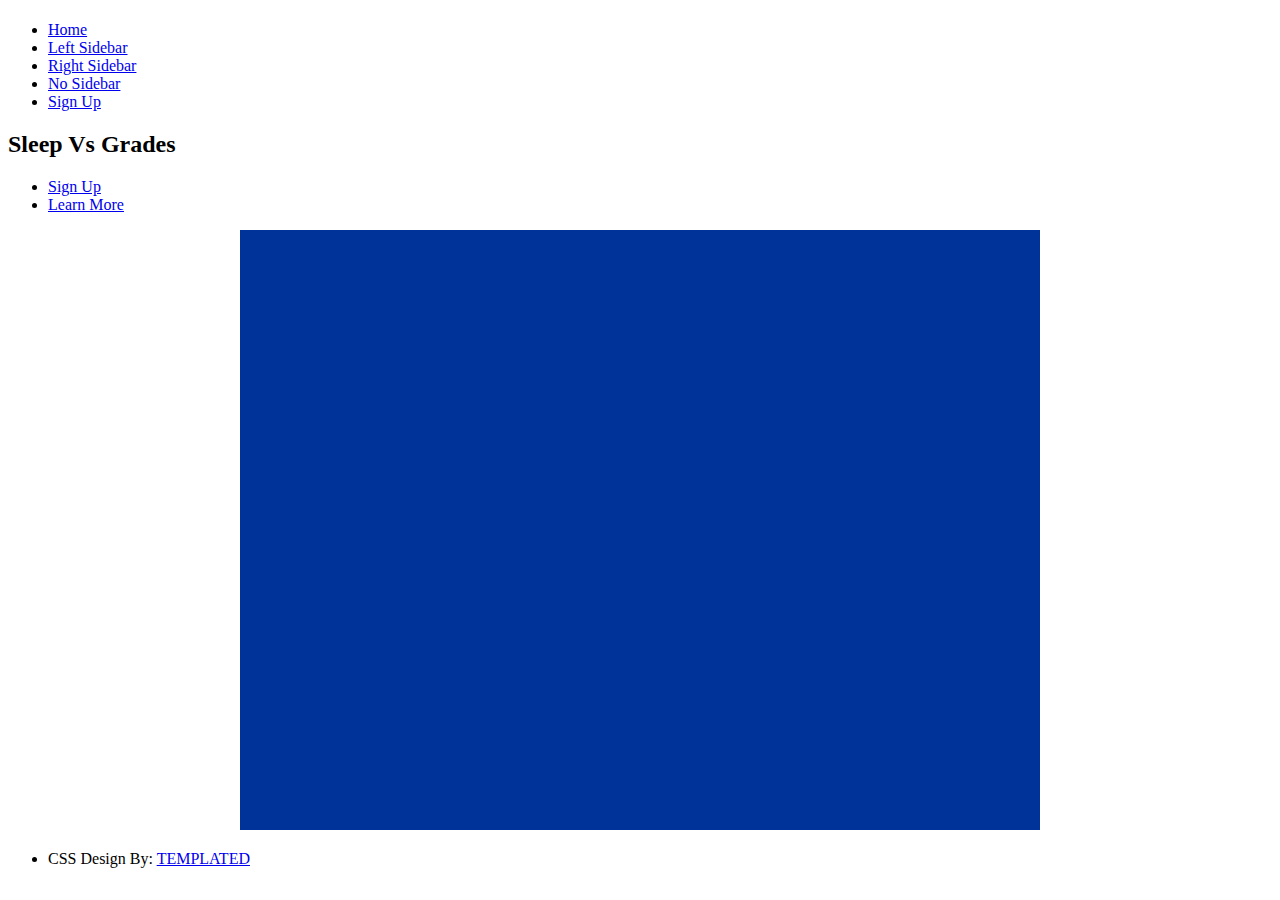
==== index.html @ 7ffef98d "Centered canvas" ====
<!DOCTYPE HTML>
<html>
<head>
    <title>Sleep Vs Grades</title>
    <meta http-equiv="content-type" content="text/html; charset=utf-8"/>
    <meta name="description" content=""/>
    <meta name="keywords" content=""/>
    <!--[if lte IE 8]>
    <script src="js/html5shiv.js"></script><![endif]-->
    <script src="js/jquery.min.js"></script>
    <script src="js/skel.min.js"></script>
    <script src="js/skel-layers.min.js"></script>
    <script src="js/init.js"></script>
    <noscript>
        <link rel="stylesheet" href="css/skel.css"/>
        <link rel="stylesheet" href="css/style.css"/>
        <link rel="stylesheet" href="css/style-xlarge.css"/>
    </noscript>
</head>
<body id="top">

<!-- Header -->
<header id="header" class="skel-layers-fixed">
    <h1><a href="#"></a></h1>
    <nav id="nav">
        <ul>
            <li><a href="index.html">Home</a></li>
            <li><a href="left-sidebar.html">Left Sidebar</a></li>
            <li><a href="right-sidebar.html">Right Sidebar</a></li>
            <li><a href="no-sidebar.html">No Sidebar</a></li>
            <li><a href="#" class="button special">Sign Up</a></li>
        </ul>
    </nav>
</header>
<!-- Banner -->
<section id="banner">
    <div class="inner">
        <h2>Sleep Vs Grades</h2>
        <ul class="actions">
            <li><a href="#content" class="button big special">Sign Up</a></li>
            <li><a href="#elements" class="button big alt">Learn More</a></li>
        </ul>
    </div>
</section>

<!-- One -->
<section id="one" class="wrapper style1">
    <div id="canvas-container">
        <p align="center">
            <canvas id="myCanvas" width="800" height="600"></canvas>
        </p>
    </div>
</section>

<!-- JS -->
<script>
    var canvas = document.getElementById("myCanvas")
    var ctx = canvas.getContext("2d");

    function draw(){
        ctx.clearRect(0, 0, canvas.width, canvas.height);

        ctx.beginPath()
        ctx.rect(0, 0, 800, 600)
        ctx.fillStyle = "#003399";
        ctx.fill()
        ctx.closePath()
    }

    requestAnimationFrame(draw);
</script>


<!-- Footer -->
<footer id="footer">
    <div class="container">
        <ul class="copyright">
            <li>CSS Design By: <a href="http://templated.co">TEMPLATED</a></li>
        </ul>
    </div>
</footer>
</body>
</html>
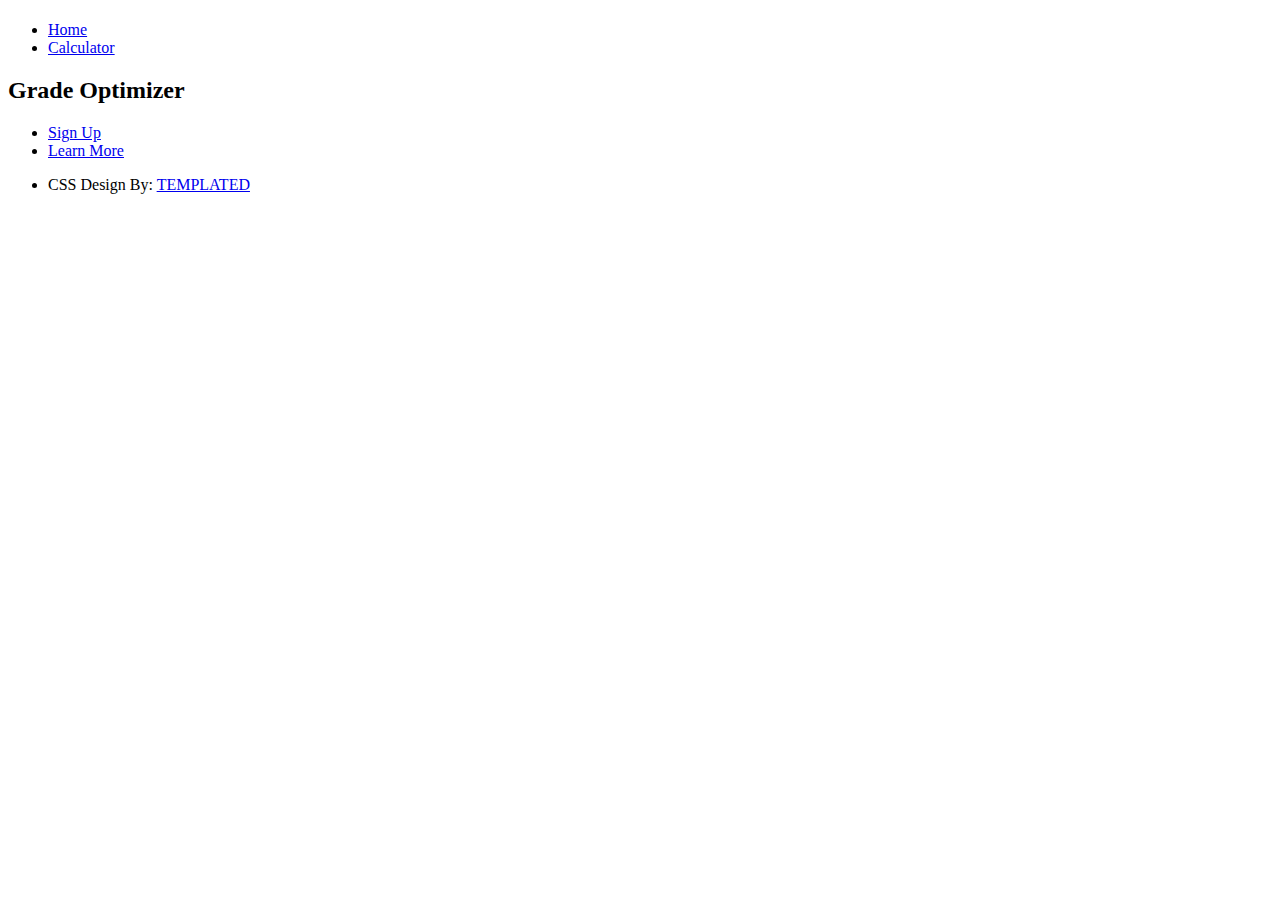
==== commit 0c1d415e: "Major Calculator Changes" ====
--- a/index.html
+++ b/index.html
@@ -1,7 +1,7 @@
 <!DOCTYPE HTML>
 <html>
 <head>
-    <title>Sleep Vs Grades</title>
+    <title>Grade Optimizer</title>
     <meta http-equiv="content-type" content="text/html; charset=utf-8"/>
     <meta name="description" content=""/>
     <meta name="keywords" content=""/>
@@ -25,51 +25,20 @@
     <nav id="nav">
         <ul>
             <li><a href="index.html">Home</a></li>
-            <li><a href="left-sidebar.html">Left Sidebar</a></li>
-            <li><a href="right-sidebar.html">Right Sidebar</a></li>
-            <li><a href="no-sidebar.html">No Sidebar</a></li>
-            <li><a href="#" class="button special">Sign Up</a></li>
+            <li><a href="calculator.html">Calculator</a></li>
         </ul>
     </nav>
 </header>
 <!-- Banner -->
 <section id="banner">
     <div class="inner">
-        <h2>Sleep Vs Grades</h2>
+        <h2>Grade Optimizer</h2>
         <ul class="actions">
             <li><a href="#content" class="button big special">Sign Up</a></li>
             <li><a href="#elements" class="button big alt">Learn More</a></li>
         </ul>
     </div>
 </section>
-
-<!-- One -->
-<section id="one" class="wrapper style1">
-    <div id="canvas-container">
-        <p align="center">
-            <canvas id="myCanvas" width="800" height="600"></canvas>
-        </p>
-    </div>
-</section>
-
-<!-- JS -->
-<script>
-    var canvas = document.getElementById("myCanvas")
-    var ctx = canvas.getContext("2d");
-
-    function draw(){
-        ctx.clearRect(0, 0, canvas.width, canvas.height);
-
-        ctx.beginPath()
-        ctx.rect(0, 0, 800, 600)
-        ctx.fillStyle = "#003399";
-        ctx.fill()
-        ctx.closePath()
-    }
-
-    requestAnimationFrame(draw);
-</script>
-
 
 <!-- Footer -->
 <footer id="footer">
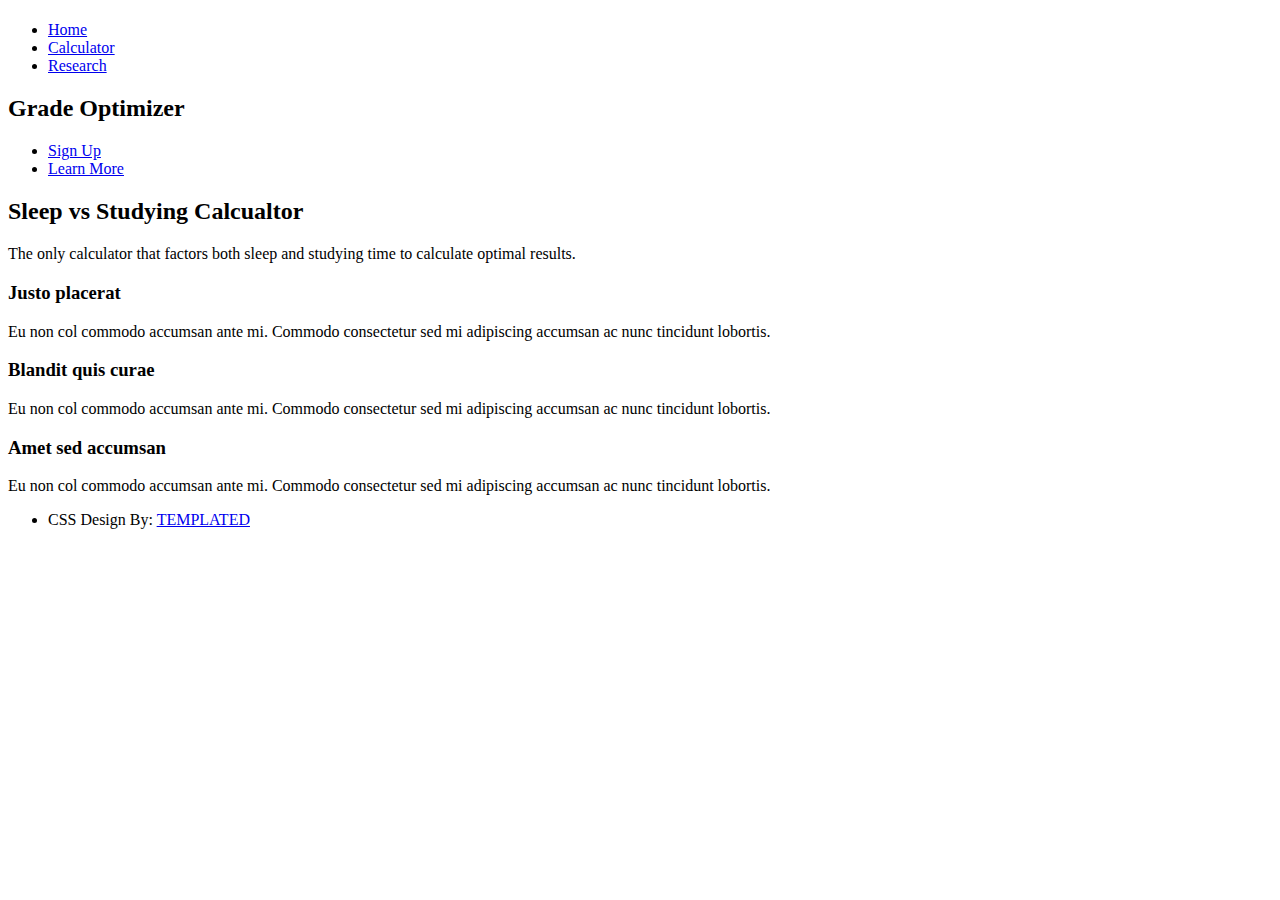
==== commit 94016633: "Home update" ====
--- a/index.html
+++ b/index.html
@@ -26,6 +26,7 @@
         <ul>
             <li><a href="index.html">Home</a></li>
             <li><a href="calculator.html">Calculator</a></li>
+            <li><a href= "learnmore.html">Research</a></li>
         </ul>
     </nav>
 </header>
@@ -35,10 +36,42 @@
         <h2>Grade Optimizer</h2>
         <ul class="actions">
             <li><a href="#content" class="button big special">Sign Up</a></li>
-            <li><a href="#elements" class="button big alt">Learn More</a></li>
+            <li><a href="learnmore.html" class="button big alt">Learn More</a></li>
         </ul>
     </div>
 </section>
+    
+<section id="one" class="wrapper style1">
+				<header class="major">
+					<h2>Sleep vs Studying Calcualtor</h2>
+					<p>The only calculator that factors both sleep and studying time to calculate optimal results.</p>
+				</header>
+				<div class="container">
+					<div class="row">
+						<div class="4u">
+							<section class="special box">
+								<i class="icon fa-area-chart major"></i>
+								<h3>Justo placerat</h3>
+								<p>Eu non col commodo accumsan ante mi. Commodo consectetur sed mi adipiscing accumsan ac nunc tincidunt lobortis.</p>
+							</section>
+						</div>
+						<div class="4u">
+							<section class="special box">
+								<i class="icon fa-refresh major"></i>
+								<h3>Blandit quis curae</h3>
+								<p>Eu non col commodo accumsan ante mi. Commodo consectetur sed mi adipiscing accumsan ac nunc tincidunt lobortis.</p>
+							</section>
+						</div>
+						<div class="4u">
+							<section class="special box">
+								<i class="icon fa-cog major"></i>
+								<h3>Amet sed accumsan</h3>
+								<p>Eu non col commodo accumsan ante mi. Commodo consectetur sed mi adipiscing accumsan ac nunc tincidunt lobortis.</p>
+							</section>
+						</div>
+					</div>
+				</div>
+			</section>
 
 <!-- Footer -->
 <footer id="footer">
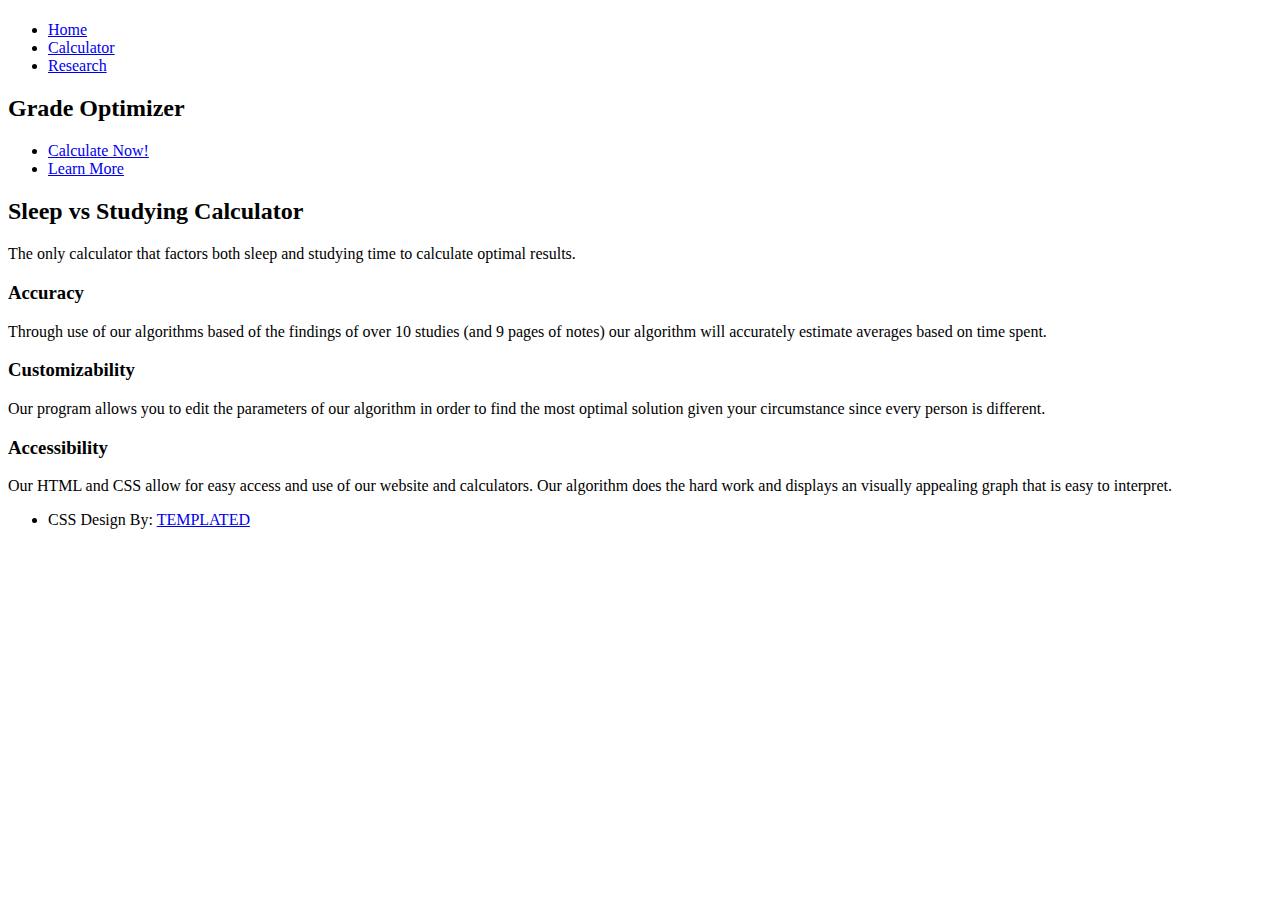
==== commit 66984cb7: "Description changes" ====
--- a/index.html
+++ b/index.html
@@ -18,60 +18,60 @@
     </noscript>
 </head>
 <body id="top">
-
-<!-- Header -->
-<header id="header" class="skel-layers-fixed">
-    <h1><a href="#"></a></h1>
-    <nav id="nav">
-        <ul>
-            <li><a href="index.html">Home</a></li>
-            <li><a href="calculator.html">Calculator</a></li>
-            <li><a href= "learnmore.html">Research</a></li>
-        </ul>
-    </nav>
-</header>
-<!-- Banner -->
-<section id="banner">
-    <div class="inner">
-        <h2>Grade Optimizer</h2>
-        <ul class="actions">
-            <li><a href="#content" class="button big special">Sign Up</a></li>
-            <li><a href="learnmore.html" class="button big alt">Learn More</a></li>
-        </ul>
-    </div>
-</section>
+        <header id="header" class="skel-layers-fixed">
+            <h1><a href="#"></a></h1>
+            <nav id="nav">
+                <ul>
+                    <li><a href="index.html">Home</a></li>
+                    <li><a href="calculator.html">Calculator</a></li>
+                    <li><a href= "learnmore.html">Research</a></li>
+                </ul>
+            </nav>
+        </header>
     
-<section id="one" class="wrapper style1">
+        <section id="banner">
+            <div class="inner">
+                <h2>Grade Optimizer</h2>
+                <ul class="actions">
+                    <li><a href="calculator.html" class="button big special">Calculate Now!</a></li>
+                    <li><a href="learnmore.html" class="button big alt">Learn More</a></li>
+                </ul>
+            </div>
+        </section>
+    
+        <section id="one" class="wrapper style1">
 				<header class="major">
-					<h2>Sleep vs Studying Calcualtor</h2>
+					<h2>Sleep vs Studying Calculator</h2>
 					<p>The only calculator that factors both sleep and studying time to calculate optimal results.</p>
 				</header>
 				<div class="container">
 					<div class="row">
 						<div class="4u">
 							<section class="special box">
-								<i class="icon fa-area-chart major"></i>
-								<h3>Justo placerat</h3>
-								<p>Eu non col commodo accumsan ante mi. Commodo consectetur sed mi adipiscing accumsan ac nunc tincidunt lobortis.</p>
+								<i class="icon fa fa-bullseye major"></i>
+								<h3>Accuracy</h3>
+								<p> Through use of our algorithms based of the findings of over 10 studies (and 9 pages of notes) our algorithm will accurately estimate averages based on time spent.</p>
 							</section>
 						</div>
 						<div class="4u">
 							<section class="special box">
-								<i class="icon fa-refresh major"></i>
-								<h3>Blandit quis curae</h3>
-								<p>Eu non col commodo accumsan ante mi. Commodo consectetur sed mi adipiscing accumsan ac nunc tincidunt lobortis.</p>
+								<i class="icon fa fa-wrench major"></i>
+								<h3>Customizability</h3>
+								<p>Our program allows you to edit the parameters of our algorithm in order to find the most optimal solution given your circumstance since every person is different.</p>
 							</section>
 						</div>
-						<div class="4u">
-							<section class="special box">
-								<i class="icon fa-cog major"></i>
-								<h3>Amet sed accumsan</h3>
-								<p>Eu non col commodo accumsan ante mi. Commodo consectetur sed mi adipiscing accumsan ac nunc tincidunt lobortis.</p>
-							</section>
-						</div>
+                        <div class="4u">
+                            <section class="special box">
+                                <i class="icon fa fa-unlock major"></i>
+                                <h3>Accessibility</h3>
+                                <p>Our HTML and CSS allow for easy access and use of our website and calculators. Our algorithm does the hard work and displays an visually appealing graph that is easy to interpret.</p>
+                            </section>
+                        </div>
 					</div>
 				</div>
-			</section>
+            </section>
+    
+            
 
 <!-- Footer -->
 <footer id="footer">
@@ -81,5 +81,6 @@
         </ul>
     </div>
 </footer>
+    
 </body>
 </html>--- a/css/style.css
+++ b/css/style.css
@@ -0,0 +1,1087 @@
+@charset "UTF-8";
+@import url(font-awesome.min.css);
+@import url("http://fonts.googleapis.com/css?family=Roboto:500,300");
+
+/*
+	Ion by TEMPLATED
+	templated.co @templatedco
+	Released for free under the Creative Commons Attribution 3.0 license (templated.co/license)
+*/
+
+/* Basic */
+
+	body {
+		background: #fff;
+	}
+
+	body, input, select, textarea {
+		color: #555f66;
+		font-family: "Roboto", Helvetica, sans-serif;
+		font-size: 14pt;
+		font-weight: 300;
+		line-height: 1.75em;
+	}
+
+	a {
+		color: #629DD1;
+		text-decoration: underline;
+	}
+
+		a:hover {
+			text-decoration: none;
+		}
+
+	strong, b {
+		color: #666f77;
+		font-weight: 500;
+	}
+
+	em, i {
+		font-style: italic;
+	}
+
+	p {
+		margin: 0 0 2em 0;
+	}
+
+	h1, h2, h3, h4, h5, h6 {
+		color: #666f77;
+		font-weight: 300;
+		line-height: 1em;
+		margin: 0 0 1em 0;
+		text-transform: uppercase;
+		letter-spacing: 0.125em;
+	}
+
+		h1 a, h2 a, h3 a, h4 a, h5 a, h6 a {
+			color: inherit;
+			text-decoration: none;
+		}
+
+	h2 {
+		font-size: 1.5em;
+		line-height: 1.5em;
+	}
+
+	h3 {
+		font-size: 1.25em;
+		line-height: 1.5em;
+	}
+
+	h4 {
+		font-size: 1em;
+		line-height: 1.5em;
+	}
+
+	h5 {
+		font-size: 0.9em;
+		line-height: 1.5em;
+	}
+
+	h6 {
+		font-size: 0.7em;
+		line-height: 1.5em;
+	}
+
+	sub {
+		font-size: 0.8em;
+		position: relative;
+		top: 0.5em;
+	}
+
+	sup {
+		font-size: 0.8em;
+		position: relative;
+		top: -0.5em;
+	}
+
+	hr {
+		border: 0;
+		border-bottom: solid 1px rgba(144, 144, 144, 0.25);
+		margin: 3em 0;
+	}
+
+		hr.major {
+			margin: 2em 0 5em 0;
+		}
+
+	blockquote {
+		border-left: solid 4px rgba(144, 144, 144, 0.25);
+		font-style: italic;
+		margin: 0 0 2em 0;
+		padding: 0.5em 0 0.5em 2em;
+	}
+
+	code {
+		background: rgba(144, 144, 144, 0.075);
+		border-radius: 6px;
+		border: solid 1px rgba(144, 144, 144, 0.25);
+		font-family: "Courier New", monospace;
+		font-size: 0.9em;
+		margin: 0 0.25em;
+		padding: 0.25em 0.65em;
+	}
+
+	pre {
+		-webkit-overflow-scrolling: touch;
+		font-family: "Courier New", monospace;
+		font-size: 0.9em;
+		margin: 0 0 2em 0;
+		overflow-x: auto;
+	}
+
+		pre code {
+			display: block;
+			line-height: 1.75em;
+			padding: 1em 1.5em;
+		}
+
+	.align-left {
+		text-align: left;
+	}
+
+	.align-center {
+		text-align: center;
+	}
+
+	.align-right {
+		text-align: right;
+	}
+
+/* Section/Article */
+
+	section.special, article.special {
+		text-align: center;
+	}
+
+	header p {
+		color: #bbb;
+		position: relative;
+		margin: 0 0 1.5em 0;
+	}
+
+	header h2 + p {
+		font-size: 1.25em;
+		margin-top: -1em;
+		line-height: 1.5em;
+	}
+
+	header h3 + p {
+		font-size: 1.1em;
+		margin-top: -0.85em;
+		line-height: 1.5em;
+	}
+
+	header h4 + p,
+	header h5 + p,
+	header h6 + p {
+		font-size: 0.9em;
+		margin-top: -0.75em;
+		line-height: 1.5em;
+	}
+
+	header.major {
+		text-align: center;
+		margin: 0 0 4em 0;
+	}
+
+		header.major h2 {
+			font-size: 2em;
+		}
+
+		header.major h2 + p {
+			font-size: 1.5em;
+			margin: -1em 0 2em 0;
+		}
+
+/* Form */
+
+	form {
+		margin: 0 0 2em 0;
+	}
+
+	label {
+		color: #666f77;
+		display: block;
+		font-size: 0.9em;
+		font-weight: 500;
+		margin: 0 0 1em 0;
+	}
+
+	input[type="text"],
+	input[type="password"],
+	input[type="email"],
+	select,
+	textarea {
+		-moz-appearance: none;
+		-webkit-appearance: none;
+		-o-appearance: none;
+		-ms-appearance: none;
+		appearance: none;
+		background: rgba(144, 144, 144, 0.075);
+		border-radius: 6px;
+		border: none;
+		border: solid 1px rgba(144, 144, 144, 0.25);
+		color: inherit;
+		display: block;
+		outline: 0;
+		padding: 0 1em;
+		text-decoration: none;
+		width: 100%;
+	}
+
+		input[type="text"]:invalid,
+		input[type="password"]:invalid,
+		input[type="email"]:invalid,
+		select:invalid,
+		textarea:invalid {
+			box-shadow: none;
+		}
+
+		input[type="text"]:focus,
+		input[type="password"]:focus,
+		input[type="email"]:focus,
+		select:focus,
+		textarea:focus {
+			border-color: #629DD1;
+			box-shadow: 0 0 0 1px #629DD1;
+		}
+
+	.select-wrapper {
+		text-decoration: none;
+		display: block;
+		position: relative;
+	}
+
+		.select-wrapper:before {
+			content: "";
+			-moz-osx-font-smoothing: grayscale;
+			-webkit-font-smoothing: antialiased;
+			font-family: FontAwesome;
+			font-style: normal;
+			font-weight: normal;
+			text-transform: none !important;
+		}
+
+		.select-wrapper:before {
+			color: rgba(144, 144, 144, 0.25);
+			display: block;
+			height: 2.75em;
+			line-height: 2.75em;
+			pointer-events: none;
+			position: absolute;
+			right: 0;
+			text-align: center;
+			top: 0;
+			width: 2.75em;
+		}
+
+		.select-wrapper select::-ms-expand {
+			display: none;
+		}
+
+	input[type="text"],
+	input[type="password"],
+	input[type="email"],
+	select {
+		height: 2.75em;
+	}
+
+	textarea {
+		padding: 0.75em 1em;
+	}
+
+	input[type="checkbox"],
+	input[type="radio"] {
+		-moz-appearance: none;
+		-webkit-appearance: none;
+		-o-appearance: none;
+		-ms-appearance: none;
+		appearance: none;
+		display: block;
+		float: left;
+		margin-right: -2em;
+		opacity: 0;
+		width: 1em;
+		z-index: -1;
+	}
+
+		input[type="checkbox"] + label,
+		input[type="radio"] + label {
+			text-decoration: none;
+			color: #555f66;
+			cursor: pointer;
+			display: inline-block;
+			font-size: 1em;
+			font-weight: 300;
+			padding-left: 2.4em;
+			padding-right: 0.75em;
+			position: relative;
+		}
+
+			input[type="checkbox"] + label:before,
+			input[type="radio"] + label:before {
+				-moz-osx-font-smoothing: grayscale;
+				-webkit-font-smoothing: antialiased;
+				font-family: FontAwesome;
+				font-style: normal;
+				font-weight: normal;
+				text-transform: none !important;
+			}
+
+			input[type="checkbox"] + label:before,
+			input[type="radio"] + label:before {
+				background: rgba(144, 144, 144, 0.075);
+				border-radius: 6px;
+				border: solid 1px rgba(144, 144, 144, 0.25);
+				content: '';
+				display: inline-block;
+				height: 1.65em;
+				left: 0;
+				line-height: 1.58125em;
+				position: absolute;
+				text-align: center;
+				top: 0;
+				width: 1.65em;
+			}
+
+		input[type="checkbox"]:checked + label:before,
+		input[type="radio"]:checked + label:before {
+			background: #192024;
+			border-color: #192024;
+			color: #ffffff;
+			content: '\f00c';
+		}
+
+		input[type="checkbox"]:focus + label:before,
+		input[type="radio"]:focus + label:before {
+			border-color: #629DD1;
+			box-shadow: 0 0 0 1px #629DD1;
+		}
+
+	input[type="checkbox"] + label:before {
+		border-radius: 6px;
+	}
+
+	input[type="radio"] + label:before {
+		border-radius: 100%;
+	}
+
+	::-webkit-input-placeholder {
+		color: #bbb !important;
+		opacity: 1.0;
+	}
+
+	:-moz-placeholder {
+		color: #bbb !important;
+		opacity: 1.0;
+	}
+
+	::-moz-placeholder {
+		color: #bbb !important;
+		opacity: 1.0;
+	}
+
+	:-ms-input-placeholder {
+		color: #bbb !important;
+		opacity: 1.0;
+	}
+
+	.formerize-placeholder {
+		color: #bbb !important;
+		opacity: 1.0;
+	}
+
+/* Box */
+
+	.box {
+		border-radius: 6px;
+		border: solid 1px rgba(144, 144, 144, 0.25);
+		margin-bottom: 2em;
+		padding: 3em 2em;
+	}
+
+		.box > :last-child,
+		.box > :last-child > :last-child,
+		.box > :last-child > :last-child > :last-child {
+			margin-bottom: 0;
+		}
+
+		.box.alt {
+			border: 0;
+			border-radius: 0;
+			padding: 0;
+		}
+
+/* Icon */
+
+	.icon {
+		text-decoration: none;
+		border-bottom: none;
+		position: relative;
+	}
+
+		.icon:before {
+			-moz-osx-font-smoothing: grayscale;
+			-webkit-font-smoothing: antialiased;
+			font-family: FontAwesome;
+			font-style: normal;
+			font-weight: normal;
+			text-transform: none !important;
+		}
+
+		.icon > .label {
+			display: none;
+		}
+
+		.icon.major {
+			display: inline-block;
+			margin: 0 0 1.25em 0;
+			color: #ffffff;
+			background: #629DD1;
+			width: 3em;
+			height: 3em;
+			font-size: 2em;
+			text-align: center;
+			line-height: 3em;
+			border-radius: 100%;
+			box-shadow: 0 0 0 10px #fff, 0 0 0 11px rgba(144, 144, 144, 0.25);
+		}
+
+/* Image */
+
+	.image {
+		border-radius: 6px;
+		border: 0;
+		display: inline-block;
+		position: relative;
+	}
+
+		.image img {
+			border-radius: 6px;
+			display: block;
+		}
+
+		.image.left {
+			float: left;
+			padding: 0 1.5em 1em 0;
+			top: 0.25em;
+		}
+
+		.image.right {
+			float: right;
+			padding: 0 0 1em 1.5em;
+			top: 0.25em;
+		}
+
+		.image.fit {
+			display: block;
+			margin: 0 0 2em 0;
+			width: 100%;
+		}
+
+			.image.fit img {
+				display: block;
+				width: 100%;
+			}
+
+/* List */
+
+	ol {
+		list-style: decimal;
+		margin: 0 0 2em 0;
+		padding-left: 1.25em;
+	}
+
+		ol li {
+			padding-left: 0.25em;
+		}
+
+	ul {
+		list-style: disc;
+		margin: 0 0 2em 0;
+		padding-left: 1em;
+	}
+
+		ul li {
+			padding-left: 0.5em;
+		}
+
+		ul.alt {
+			list-style: none;
+			padding-left: 0;
+		}
+
+			ul.alt li {
+				border-top: solid 1px rgba(144, 144, 144, 0.25);
+				padding: 0.5em 0;
+			}
+
+				ul.alt li:first-child {
+					border-top: 0;
+					padding-top: 0;
+				}
+
+		ul.icons {
+			cursor: default;
+			list-style: none;
+			padding-left: 0;
+		}
+
+			ul.icons li {
+				display: inline-block;
+				padding: 0 1.25em 0 0;
+			}
+
+				ul.icons li:last-child {
+					padding-right: 0;
+				}
+
+				ul.icons li .icon:before {
+					font-size: 1.5em;
+				}
+
+		ul.actions {
+			cursor: default;
+			list-style: none;
+			padding-left: 0;
+		}
+
+			ul.actions li {
+				display: inline-block;
+				padding: 0 1em 0 0;
+				vertical-align: middle;
+			}
+
+				ul.actions li:last-child {
+					padding-right: 0;
+				}
+
+			ul.actions.small li {
+				padding: 0 0.5em 0 0;
+			}
+
+			ul.actions.vertical li {
+				display: block;
+				padding: 1em 0 0 0;
+			}
+
+				ul.actions.vertical li:first-child {
+					padding-top: 0;
+				}
+
+				ul.actions.vertical li > * {
+					margin-bottom: 0;
+				}
+
+			ul.actions.vertical.small li {
+				padding: 0.5em 0 0 0;
+			}
+
+				ul.actions.vertical.small li:first-child {
+					padding-top: 0;
+				}
+
+			ul.actions.fit {
+				display: table;
+				margin-left: -1em;
+				padding: 0;
+				table-layout: fixed;
+				width: calc(100% + 1em);
+			}
+
+				ul.actions.fit li {
+					display: table-cell;
+					padding: 0 0 0 1em;
+				}
+
+					ul.actions.fit li > * {
+						margin-bottom: 0;
+					}
+
+				ul.actions.fit.small {
+					margin-left: -0.5em;
+					width: calc(100% + 0.5em);
+				}
+
+					ul.actions.fit.small li {
+						padding: 0 0 0 0.5em;
+					}
+
+	dl {
+		margin: 0 0 2em 0;
+	}
+
+/* Table */
+
+	.table-wrapper {
+		-webkit-overflow-scrolling: touch;
+		overflow-x: auto;
+	}
+
+	table {
+		margin: 0 0 2em 0;
+		width: 100%;
+	}
+
+		table tbody tr {
+			border: solid 1px rgba(144, 144, 144, 0.25);
+			border-left: 0;
+			border-right: 0;
+		}
+
+			table tbody tr:nth-child(2n + 1) {
+				background-color: rgba(144, 144, 144, 0.075);
+			}
+
+		table td {
+			padding: 0.75em 0.75em;
+		}
+
+		table th {
+			color: #666f77;
+			font-size: 0.9em;
+			font-weight: 500;
+			padding: 0 0.75em 0.75em 0.75em;
+			text-align: left;
+		}
+
+		table thead {
+			border-bottom: solid 2px rgba(144, 144, 144, 0.25);
+		}
+
+		table tfoot {
+			border-top: solid 2px rgba(144, 144, 144, 0.25);
+		}
+
+		table.alt {
+			border-collapse: separate;
+		}
+
+			table.alt tbody tr td {
+				border: solid 1px rgba(144, 144, 144, 0.25);
+				border-left-width: 0;
+				border-top-width: 0;
+			}
+
+				table.alt tbody tr td:first-child {
+					border-left-width: 1px;
+				}
+
+			table.alt tbody tr:first-child td {
+				border-top-width: 1px;
+			}
+
+			table.alt thead {
+				border-bottom: 0;
+			}
+
+			table.alt tfoot {
+				border-top: 0;
+			}
+
+/* Button */
+
+	input[type="submit"],
+	input[type="reset"],
+	input[type="button"],
+	.button {
+		-moz-appearance: none;
+		-webkit-appearance: none;
+		-o-appearance: none;
+		-ms-appearance: none;
+		appearance: none;
+		-moz-transition: background-color 0.2s ease-in-out, color 0.2s ease-in-out;
+		-webkit-transition: background-color 0.2s ease-in-out, color 0.2s ease-in-out;
+		-o-transition: background-color 0.2s ease-in-out, color 0.2s ease-in-out;
+		-ms-transition: background-color 0.2s ease-in-out, color 0.2s ease-in-out;
+		transition: background-color 0.2s ease-in-out, color 0.2s ease-in-out;
+		background-color: #192024;
+		border-radius: 6px;
+		border: 0;
+		color: #ffffff !important;
+		cursor: pointer;
+		display: inline-block;
+		font-weight: 300;
+		text-transform: uppercase;
+		letter-spacing: 0.125em;
+		font-size: 0.9em;
+		height: 2.85em;
+		line-height: 2.85em;
+		padding: 0 1.75em;
+		text-align: center;
+		text-decoration: none;
+		white-space: nowrap;
+		text-indent: 0.25em;
+	}
+
+		input[type="submit"]:hover,
+		input[type="reset"]:hover,
+		input[type="button"]:hover,
+		.button:hover {
+			background-color: #232d33;
+		}
+
+		input[type="submit"]:active,
+		input[type="reset"]:active,
+		input[type="button"]:active,
+		.button:active {
+			background-color: #0f1315;
+		}
+
+		input[type="submit"].icon,
+		input[type="reset"].icon,
+		input[type="button"].icon,
+		.button.icon {
+			padding-left: 1.35em;
+		}
+
+			input[type="submit"].icon:before,
+			input[type="reset"].icon:before,
+			input[type="button"].icon:before,
+			.button.icon:before {
+				margin-right: 0.5em;
+			}
+
+		input[type="submit"].fit,
+		input[type="reset"].fit,
+		input[type="button"].fit,
+		.button.fit {
+			display: block;
+			margin: 0 0 1em 0;
+			width: 100%;
+		}
+
+		input[type="submit"].small,
+		input[type="reset"].small,
+		input[type="button"].small,
+		.button.small {
+			font-size: 0.7em;
+		}
+
+		input[type="submit"].big,
+		input[type="reset"].big,
+		input[type="button"].big,
+		.button.big {
+			font-size: 1.2em;
+			height: 2.65em;
+			line-height: 2.65em;
+		}
+
+		input[type="submit"].alt,
+		input[type="reset"].alt,
+		input[type="button"].alt,
+		.button.alt {
+			background-color: transparent;
+			box-shadow: inset 0 0 0 1px rgba(144, 144, 144, 0.25);
+			color: #666f77 !important;
+		}
+
+			input[type="submit"].alt:hover,
+			input[type="reset"].alt:hover,
+			input[type="button"].alt:hover,
+			.button.alt:hover {
+				background-color: rgba(144, 144, 144, 0.075);
+			}
+
+			input[type="submit"].alt:active,
+			input[type="reset"].alt:active,
+			input[type="button"].alt:active,
+			.button.alt:active {
+				background-color: rgba(144, 144, 144, 0.2);
+			}
+
+			input[type="submit"].alt.icon:before,
+			input[type="reset"].alt.icon:before,
+			input[type="button"].alt.icon:before,
+			.button.alt.icon:before {
+				color: #bbb;
+			}
+
+		input[type="submit"].special,
+		input[type="reset"].special,
+		input[type="button"].special,
+		.button.special {
+			background-color: #629DD1;
+			color: #ffffff !important;
+		}
+
+			input[type="submit"].special:hover,
+			input[type="reset"].special:hover,
+			input[type="button"].special:hover,
+			.button.special:hover {
+				background-color: #76a9d7;
+			}
+
+			input[type="submit"].special:active,
+			input[type="reset"].special:active,
+			input[type="button"].special:active,
+			.button.special:active {
+				background-color: #4e91cb;
+			}
+
+		input[type="submit"].disabled, input[type="submit"]:disabled,
+		input[type="reset"].disabled,
+		input[type="reset"]:disabled,
+		input[type="button"].disabled,
+		input[type="button"]:disabled,
+		.button.disabled,
+		.button:disabled {
+			background-color: #555f66 !important;
+			box-shadow: inset 0 -0.15em 0 0 rgba(0, 0, 0, 0.15);
+			color: #fff !important;
+			cursor: default;
+			opacity: 0.25;
+		}
+
+/* Wrapper */
+
+	.wrapper {
+		padding: 6em 0 4em 0;
+	}
+
+		.wrapper.style1 {
+			background: #fff;
+			color: #555f66;
+		}
+
+		.wrapper.style2 {
+			background: #192024;
+			color: #c5c7c8;
+		}
+
+			.wrapper.style2 h2, .wrapper.style2 h3, .wrapper.style2 h4, .wrapper.style2 h5, .wrapper.style2 h6 {
+				color: #ffffff;
+			}
+
+			.wrapper.style2 header p {
+				color: #a3a5a7;
+			}
+
+			.wrapper.style2 .button.alt {
+				box-shadow: inset 0 0 0 1px rgba(144, 144, 144, 0.75);
+				color: #ffffff !important;
+			}
+
+				.wrapper.style2 .button.alt:hover {
+					background-color: rgba(144, 144, 144, 0.275);
+				}
+
+				.wrapper.style2 .button.alt:active {
+					background-color: rgba(144, 144, 144, 0.4);
+				}
+
+				.wrapper.style2 .button.alt.icon:before {
+					color: #a3a5a7;
+				}
+
+/* Header */
+
+	#skel-layers-wrapper {
+		padding-top: 3em;
+	}
+
+	#header {
+		background: #fff;
+		color: #555f66;
+		cursor: default;
+		height: 3em;
+		left: 0;
+		line-height: 3em;
+		position: fixed;
+		top: 0;
+		width: 100%;
+		z-index: 10000;
+		box-shadow: 0 0 0.1em 0 rgba(0, 0, 0, 0.25);
+	}
+
+		#header h1 {
+			color: #666f77;
+			font-weight: 500;
+			height: inherit;
+			left: 1.25em;
+			line-height: inherit;
+			margin: 0;
+			padding: 0;
+			position: absolute;
+			top: 0;
+		}
+
+			#header h1 a {
+				font-size: 1.25em;
+			}
+
+		#header nav {
+			height: inherit;
+			line-height: inherit;
+			position: absolute;
+			right: 1.25em;
+			top: 0;
+			vertical-align: middle;
+		}
+
+			#header nav > ul {
+				list-style: none;
+				margin: 0;
+				padding-left: 0;
+			}
+
+				#header nav > ul > li {
+					border-radius: 6px;
+					display: inline-block;
+					margin-left: 2em;
+					padding-left: 0;
+				}
+
+					#header nav > ul > li a {
+						-moz-transition: color 0.2s ease-in-out;
+						-webkit-transition: color 0.2s ease-in-out;
+						-o-transition: color 0.2s ease-in-out;
+						-ms-transition: color 0.2s ease-in-out;
+						transition: color 0.2s ease-in-out;
+						color: #555f66;
+						display: inline-block;
+						text-decoration: none;
+					}
+
+						#header nav > ul > li a:hover {
+							color: #629DD1;
+						}
+
+					#header nav > ul > li:first-child {
+						margin-left: 0;
+					}
+
+					#header nav > ul > li .button {
+						height: 2.25em;
+						line-height: 2.25em;
+						margin-bottom: 0;
+						padding: 0 1em;
+						position: relative;
+						top: -0.075em;
+						vertical-align: middle;
+					}
+
+		#header .container {
+			position: relative;
+		}
+
+			#header .container h1 {
+				left: 0;
+			}
+
+			#header .container nav {
+				right: 0;
+			}
+
+/* Banner */
+
+	#banner {
+		background-color: #666666;
+		background-image: url("../images/a+.jpg");
+		background-size: cover;
+		background-position: center center;
+		background-repeat: no-repeat;
+		color: #d8d8d8;
+		padding: 14em 0;
+		text-align: center;
+		position: relative;
+	}
+
+		#banner:before {
+			content: '';
+			position: absolute;
+			left: 0;
+			top: 0;
+			width: 100%;
+			height: 100%;
+			background: rgba(64, 72, 80, 0.25);
+		}
+
+		#banner .inner {
+			position: relative;
+			z-index: 1;
+		}
+
+			#banner .inner :last-child {
+				margin-bottom: 0;
+			}
+
+		#banner h2, #banner h3, #banner h4, #banner h5, #banner h6 {
+			color: #ffffff;
+		}
+
+		#banner .button.alt {
+			box-shadow: inset 0 0 0 1px rgba(144, 144, 144, 0.75);
+			color: #ffffff !important;
+		}
+
+			#banner .button.alt:hover {
+				background-color: rgba(144, 144, 144, 0.275);
+			}
+
+			#banner .button.alt:active {
+				background-color: rgba(144, 144, 144, 0.4);
+			}
+
+			#banner .button.alt.icon:before {
+				color: #c1c1c1;
+			}
+
+		#banner .button {
+			min-width: 12em;
+		}
+
+		#banner h2 {
+			font-size: 3.5em;
+			line-height: 1em;
+			margin: 0 0 0.5em 0;
+			padding: 0;
+		}
+
+		#banner p {
+			font-size: 1.5em;
+			margin-bottom: 2em;
+		}
+
+			#banner p a {
+				color: #ffffff;
+				text-decoration: none;
+			}
+
+/* Footer */
+
+	#footer {
+		background: #f8f8f8;
+		padding: 4em 0 6em 0;
+	}
+
+		#footer a {
+			color: inherit;
+		}
+
+		#footer .copyright {
+			color: #bbb;
+			font-size: 0.9em;
+			margin: 2em 0 0 0;
+			padding: 0;
+			text-align: center;
+		}
+
+			#footer .copyright li {
+				border-left: solid 1px rgba(144, 144, 144, 0.25);
+				display: inline-block;
+				list-style: none;
+				margin-left: 1.5em;
+				padding-left: 1.5em;
+			}
+
+				#footer .copyright li:first-child {
+					border-left: 0;
+					margin-left: 0;
+					padding-left: 0;
+				}
+
+		#footer .icons a {
+			color: #bbb;
+		}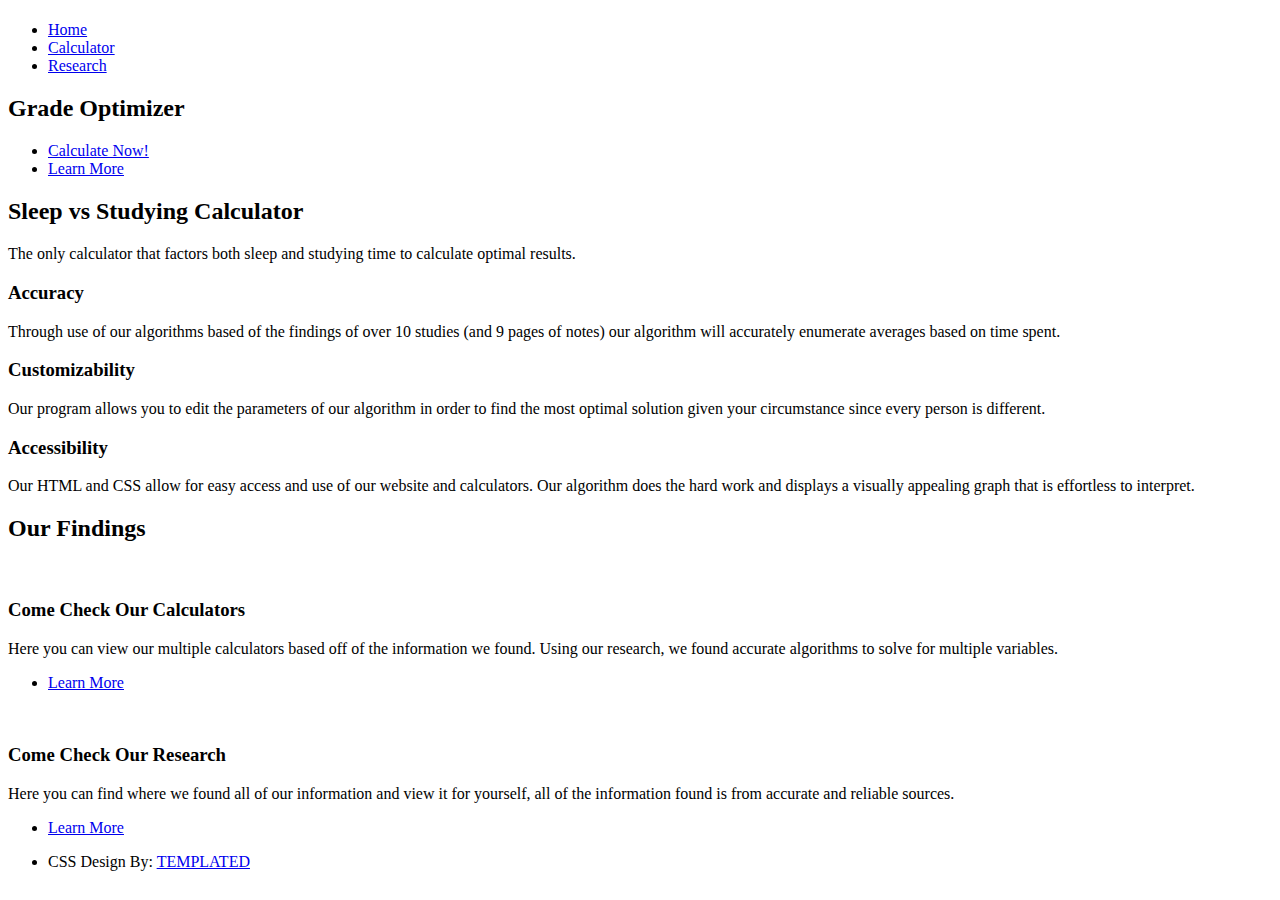
==== commit ea904431: "Some fancy fancy words" ====
--- a/index.html
+++ b/index.html
@@ -18,60 +18,95 @@
     </noscript>
 </head>
 <body id="top">
-        <header id="header" class="skel-layers-fixed">
-            <h1><a href="#"></a></h1>
-            <nav id="nav">
-                <ul>
-                    <li><a href="index.html">Home</a></li>
-                    <li><a href="calculator.html">Calculator</a></li>
-                    <li><a href= "learnmore.html">Research</a></li>
-                </ul>
-            </nav>
-        </header>
-    
-        <section id="banner">
-            <div class="inner">
-                <h2>Grade Optimizer</h2>
-                <ul class="actions">
-                    <li><a href="calculator.html" class="button big special">Calculate Now!</a></li>
-                    <li><a href="learnmore.html" class="button big alt">Learn More</a></li>
-                </ul>
+<header id="header" class="skel-layers-fixed">
+    <h1><a href="#"></a></h1>
+    <nav id="nav">
+        <ul>
+            <li><a href="index.html">Home</a></li>
+            <li><a href="calculator.html">Calculator</a></li>
+            <li><a href="learnmore.html">Research</a></li>
+        </ul>
+    </nav>
+</header>
+
+<section id="banner">
+    <div class="inner">
+        <h2>Grade Optimizer</h2>
+        <ul class="actions">
+            <li><a href="calculator.html" class="button big special">Calculate Now!</a></li>
+            <li><a href="learnmore.html" class="button big alt">Learn More</a></li>
+        </ul>
+    </div>
+</section>
+
+<section id="one" class="wrapper style1">
+    <header class="major">
+        <h2>Sleep vs Studying Calculator</h2>
+        <p>The only calculator that factors both sleep and studying time to calculate optimal results.</p>
+    </header>
+    <div class="container">
+        <div class="row">
+            <div class="4u">
+                <section class="special box">
+                    <i class="icon fa fa-bullseye major"></i>
+                    <h3>Accuracy</h3>
+                    <p> Through use of our algorithms based of the findings of over 10 studies (and 9 pages of notes)
+                        our algorithm will accurately enumerate averages based on time spent.</p>
+                </section>
             </div>
-        </section>
-    
-        <section id="one" class="wrapper style1">
-				<header class="major">
-					<h2>Sleep vs Studying Calculator</h2>
-					<p>The only calculator that factors both sleep and studying time to calculate optimal results.</p>
-				</header>
-				<div class="container">
-					<div class="row">
-						<div class="4u">
-							<section class="special box">
-								<i class="icon fa fa-bullseye major"></i>
-								<h3>Accuracy</h3>
-								<p> Through use of our algorithms based of the findings of over 10 studies (and 9 pages of notes) our algorithm will accurately estimate averages based on time spent.</p>
-							</section>
-						</div>
-						<div class="4u">
-							<section class="special box">
-								<i class="icon fa fa-wrench major"></i>
-								<h3>Customizability</h3>
-								<p>Our program allows you to edit the parameters of our algorithm in order to find the most optimal solution given your circumstance since every person is different.</p>
-							</section>
-						</div>
-                        <div class="4u">
-                            <section class="special box">
-                                <i class="icon fa fa-unlock major"></i>
-                                <h3>Accessibility</h3>
-                                <p>Our HTML and CSS allow for easy access and use of our website and calculators. Our algorithm does the hard work and displays an visually appealing graph that is easy to interpret.</p>
-                            </section>
-                        </div>
-					</div>
-				</div>
-            </section>
-    
-            
+            <div class="4u">
+                <section class="special box">
+                    <i class="icon fa fa-wrench major"></i>
+                    <h3>Customizability</h3>
+                    <p>Our program allows you to edit the parameters of our algorithm in order to find the most optimal
+                        solution given your circumstance since every person is different.</p>
+                </section>
+            </div>
+            <div class="4u">
+                <section class="special box">
+                    <i class="icon fa fa-unlock major"></i>
+                    <h3>Accessibility</h3>
+                    <p>Our HTML and CSS allow for easy access and use of our website and calculators. Our algorithm does
+                        the hard work and displays a visually appealing graph that is effortless to interpret.</p>
+                </section>
+            </div>
+        </div>
+    </div>
+</section>
+
+<section id="two" class="wrapper style2">
+    <header class="major">
+        <h2>Our Findings</h2>
+        <p></p>
+    </header>
+    <div class="container">
+        <div class="row">
+            <div class="6u">
+                <section class="special">
+                    <a href="calculator.html" class="image fit"><img src="images/thiccalculator.jpg" alt=""/></a>
+                    <h3>Come Check Our Calculators</h3>
+                    <p>Here you can view our multiple calculators based off of the information we found. Using our
+                        research, we found accurate algorithms to solve for multiple variables. </p>
+                    <ul class="actions">
+                        <li><a href="calculator.html" class="button alt">Learn More</a></li>
+                    </ul>
+                </section>
+            </div>
+            <div class="6u">
+                <section class="special">
+                    <a href="learnmore.html" class="image fit"><img src="images/thiccresearch.jpeg" alt=""/></a>
+                    <h3>Come Check Our Research</h3>
+                    <p>Here you can find where we found all of our information and view it for yourself, all of the
+                        information found is from accurate and reliable sources.</p>
+                    <ul class="actions">
+                        <li><a href="learnmore.html" class="button alt">Learn More</a></li>
+                    </ul>
+                </section>
+            </div>
+        </div>
+    </div>
+</section>
+
 
 <!-- Footer -->
 <footer id="footer">
@@ -81,6 +116,6 @@
         </ul>
     </div>
 </footer>
-    
+
 </body>
 </html>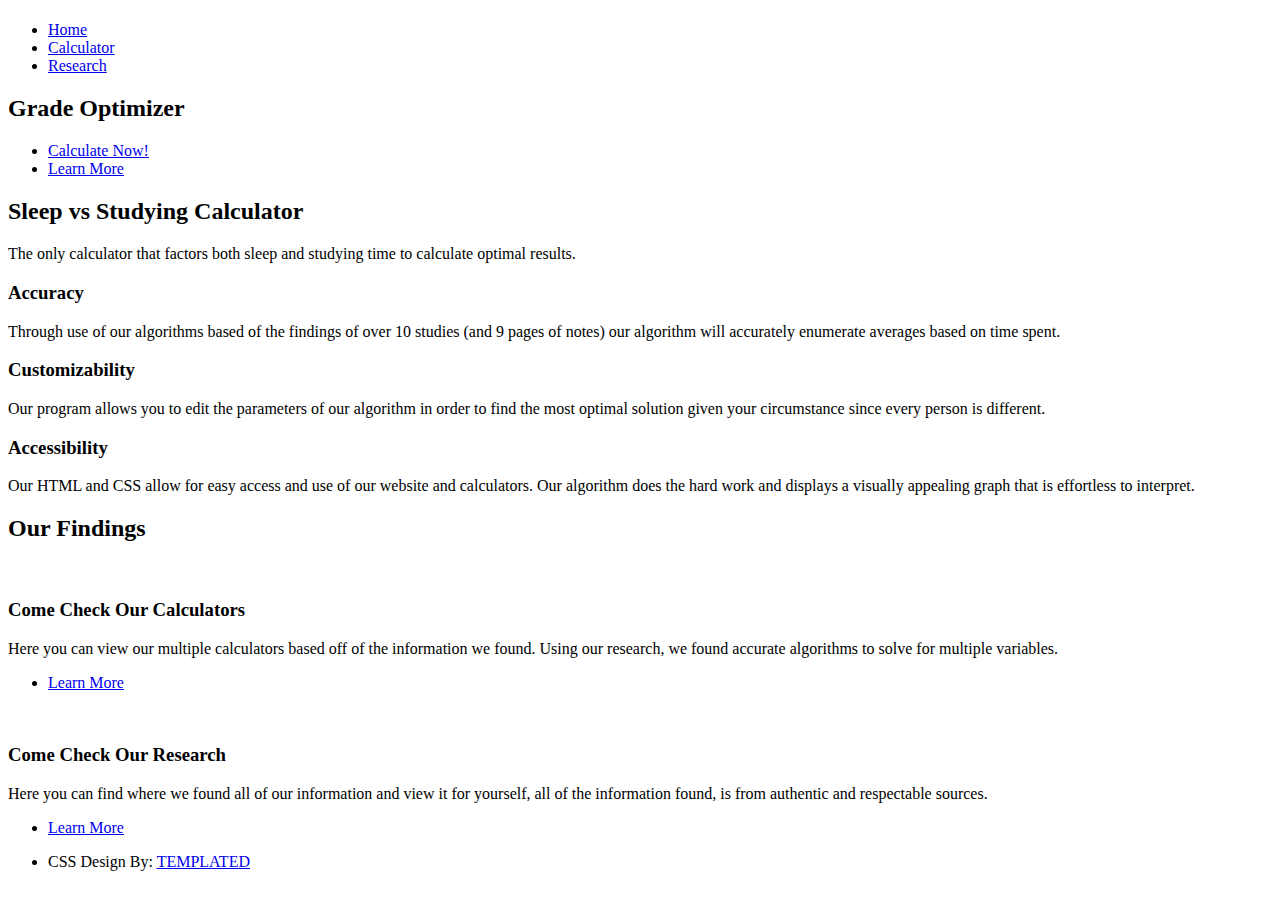
==== commit c5d04830: "More fancy schmancy words ayy lmao" ====
--- a/index.html
+++ b/index.html
@@ -97,7 +97,7 @@
                     <a href="learnmore.html" class="image fit"><img src="images/thiccresearch.jpeg" alt=""/></a>
                     <h3>Come Check Our Research</h3>
                     <p>Here you can find where we found all of our information and view it for yourself, all of the
-                        information found is from accurate and reliable sources.</p>
+                        information found, is from authentic and respectable sources.</p>
                     <ul class="actions">
                         <li><a href="learnmore.html" class="button alt">Learn More</a></li>
                     </ul>
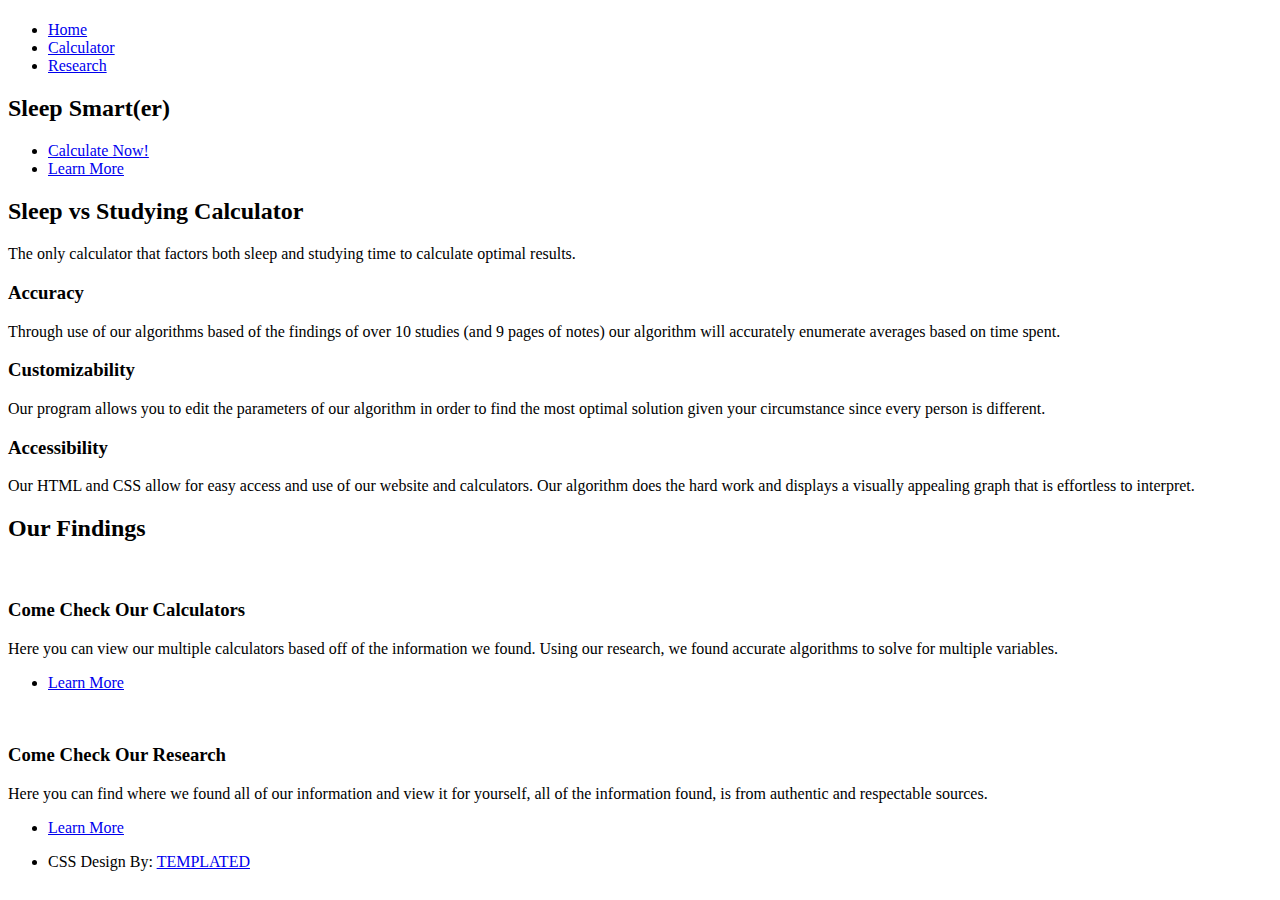
==== commit d804991f: "final fixes" ====
--- a/index.html
+++ b/index.html
@@ -1,7 +1,7 @@
 <!DOCTYPE HTML>
 <html>
 <head>
-    <title>Grade Optimizer</title>
+    <title>Sleep Smart(er)</title>
     <meta http-equiv="content-type" content="text/html; charset=utf-8"/>
     <meta name="description" content=""/>
     <meta name="keywords" content=""/>
@@ -31,7 +31,7 @@
 
 <section id="banner">
     <div class="inner">
-        <h2>Grade Optimizer</h2>
+        <h2>Sleep Smart(er)</h2>
         <ul class="actions">
             <li><a href="calculator.html" class="button big special">Calculate Now!</a></li>
             <li><a href="learnmore.html" class="button big alt">Learn More</a></li>
